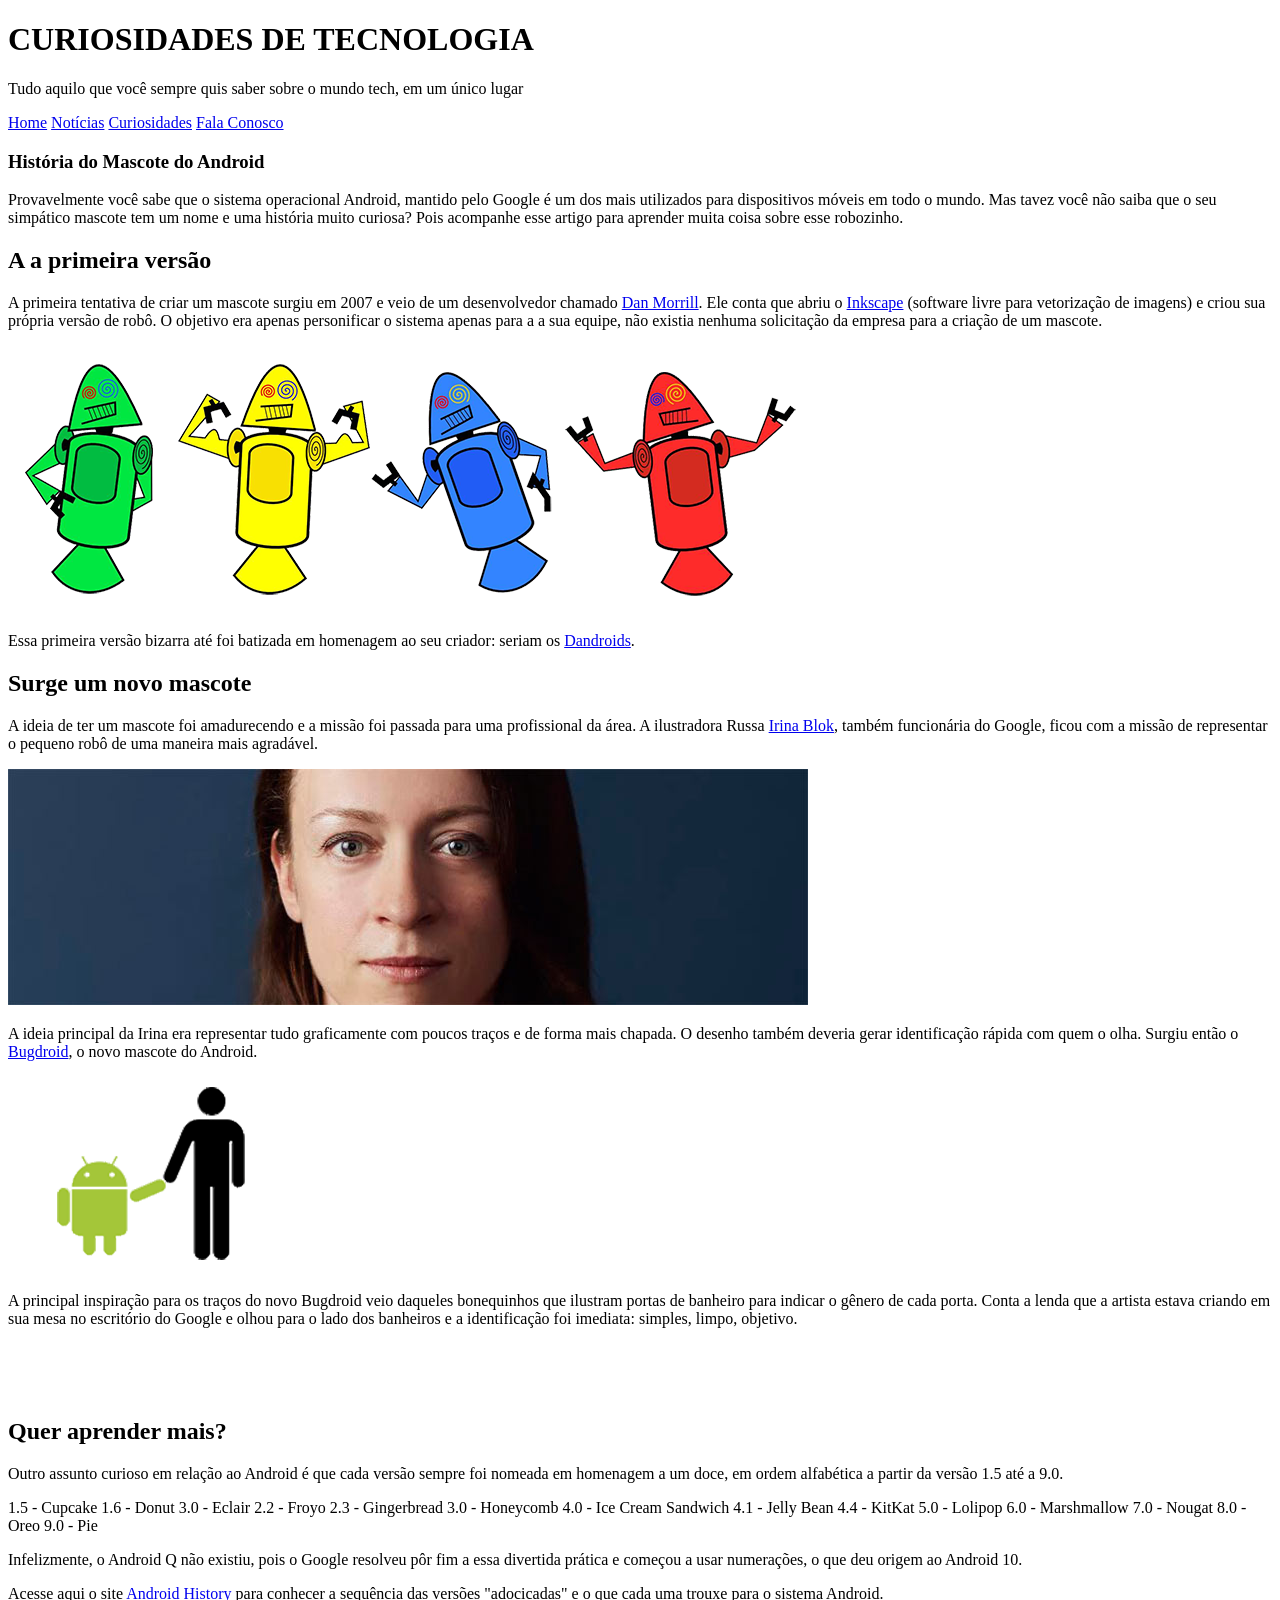
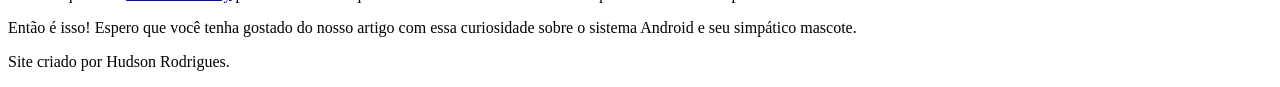
==== index.html @ d916a191 "Novo site" ====
<!DOCTYPE html>
<html lang="pt-br">
<head>
    <meta charset="UTF-8">
    <meta name="viewport" content="width=device-width, initial-scale=1.0">
    <link rel="shortcut icon" href="imagens/favicon.ico" type="image/x-icon">
    <title>Desafio 010</title>
    <link rel="stylesheet" href="header.css">
    <link rel="stylesheet" href="style.css">
</head>
<body>
    <header>
        <span class="txtsread">
            <h1>CURIOSIDADES DE TECNOLOGIA</h1>
            <p>Tudo aquilo que você sempre quis saber sobre o mundo tech, em um único lugar</p>
        </span>
        <nav class="navegacao">
            <a href="#">Home</a>
            <a href="#">Notícias</a>
            <a href="#">Curiosidades</a>
            <a href="#">Fala Conosco</a>
        </nav>
    </header>
    <main class="main">
        <article>
            <section>
                <span class="titulo padd">
                    <h1>História do Mascote do Android</h1>
                </span>
                <span class="paragrafo padd">
                    <p>Provavelmente você sabe que o sistema operacional Android, mantido pelo Google é um dos mais utilizados para dispositivos móveis em todo o mundo. Mas tavez você não saiba que o seu simpático mascote tem um nome e uma história muito curiosa? Pois acompanhe esse artigo para aprender muita coisa sobre esse robozinho.</p>
                </span>
                <span class="tituloh2 padd">
                    <h2>A a primeira versão</h2>
                </span>
                <span class="paragrafo padd">
                    <p>A primeira tentativa de criar um mascote surgiu em 2007 e veio de um desenvolvedor chamado <span class="unic top" ><a href="https://www.google.com/url?sa=t&rct=j&q=&esrc=s&source=web&cd=&cad=rja&uact=8&ved=2ahUKEwjG3u6bkKqLAxVxLbkGHVGGMkYQFnoECCYQAQ&url=https%3A%2F%2Fwww.techtudo.com.br%2Fnoticias%2F2013%2F01%2Fprimeiro-mascote-do-android-e-revelado-por-funcionario-do-google.ghtml&usg=AOvVaw393Q79-t42uDphi3AogfTR&opi=89978449" target="_blank" rel="external">Dan Morrill</a></span>. Ele conta que abriu o <span class="unic top"><a href="https://inkscape.org" target="_blank" rel="external">Inkscape</a></span> (software livre para vetorização de imagens) e criou sua própria versão de robô. O objetivo era apenas personificar o sistema apenas para a a sua equipe, não existia nenhuma solicitação da empresa para a criação de um mascote.</p>
                </span>
            </section>
            <section class="1img">
                <div class="android padd">
                    <img src="imagens/dan-droids.png" alt="mascotes">
                </div>
                <span class="paragrafo padd">
                    <p>Essa primeira versão bizarra até foi batizada em homenagem ao seu criador: seriam os <span class="unic top"><a href="https://www.showmetech.com.br/conheca-os-dandroids-os-quase-mascotes-do-android-felizmente/" target="_blank" rel="external">Dandroids</a></span>.</p>
                </span>
            </section>
            <section>
                <span class="tituloh2 padd">
                    <h2>Surge um novo mascote</h2>
                </span>
                <span class="paragrafo padd">
                    <p>A ideia de ter um mascote foi amadurecendo e a missão foi passada para uma profissional da área. A ilustradora Russa <span class="unic top"><a href="https://en.wikipedia.org/wiki/Irina_Blok" target="_blank" rel="external">Irina Blok</a></span>, também funcionária do Google, ficou com a missão de representar o pequeno robô de uma maneira mais agradável.</p>
                </span>
                <div class="mulher padd">
                    <img src="imagens/irina-blok.jpg" alt="Irina">
                </div>
                <span class="paragrafo padd">
                    <p>A ideia principal da Irina era representar tudo graficamente com poucos traços e de forma mais chapada. O desenho também deveria gerar identificação rápida com quem o olha. Surgiu então o <span class="unic top"><a href="https://www.tecmundo.com.br/android/46241-android-a-historia-da-logo-do-robozinho-mais-famoso-do-mundo-ilustracao-.htm" target="_blank" rel="external">Bugdroid</a></span>, o novo mascote do Android.</p>
                </span>
            </section>
            <section>
                <div class="trimagem padd">
                    <img src="imagens/bugdroid.png" alt="">
                </div>
                <span class="paragrafo padd">
                    <p>A principal inspiração para os traços do novo Bugdroid veio daqueles bonequinhos que ilustram portas de banheiro para indicar o gênero de cada porta. Conta a lenda que a artista estava criando em sua mesa no escritório do Google e olhou para o lado dos banheiros e a identificação foi imediata: simples, limpo, objetivo.</p>
                </span>
            </section>
            <section class="vid">
                <iframe width="50" height="50" src="https://www.youtube.com/embed/l2UDgpLz20M?si=RhOc27vOXHUuQkZ9" title="YouTube video player" frameborder="0" allow="accelerometer; autoplay; clipboard-write; encrypted-media; gyroscope; picture-in-picture; web-share" referrerpolicy="strict-origin-when-cross-origin" allowfullscreen class="video"></iframe>
            </section>
            <section id="paragra" class="padd">
                <span>
                    <h2>Quer aprender mais?</h2>
                </span>
            </section>
            <section class="caixa padd">
                <span class="paragrafo padd">
                    <p>Outro assunto curioso em relação ao Android é que cada versão sempre foi nomeada em homenagem a um doce, em ordem alfabética a partir da versão 1.5 até a 9.0.</p>
                </span>
                <span class="paragrafo padd">
                    <p class="lista">
                        1.5 - Cupcake
                        1.6 - Donut
                        3.0 - Eclair
                        2.2 - Froyo
                        2.3 - Gingerbread
                        3.0 - Honeycomb
                        4.0 - Ice Cream Sandwich
                        4.1 - Jelly Bean
                        4.4 - KitKat
                        5.0 - Lolipop
                        6.0 - Marshmallow
                        7.0 - Nougat
                        8.0 - Oreo
                        9.0 - Pie
                        </p>
                </span>
                <span class="paragrafo padd">
                    <p>Infelizmente, o Android Q não existiu, pois o Google resolveu pôr fim a essa divertida prática e começou a usar numerações, o que deu origem ao Android 10.</p>
                    <p>
                        Acesse aqui o site <span class="and top"><a href="https://www.android.com/intl/pt_br/what-is-android/" target="_blank" rel="external">Android History</a></span> para conhecer a sequência das versões "adocicadas" e o que cada uma trouxe para o sistema Android.
                    </p>
                </span>
            </section>
            <section>
                <span class="paragrafo padd">
                    <p>Então é isso! Espero que você tenha gostado do nosso artigo com essa curiosidade sobre o sistema Android e seu simpático mascote.</p>
                </span>
            </section>
        </article>
    </main>
    <footer>
        <p><span class="unici">Site criado por</span> Hudson Rodrigues.</p>
    </footer>

</body>
</html>
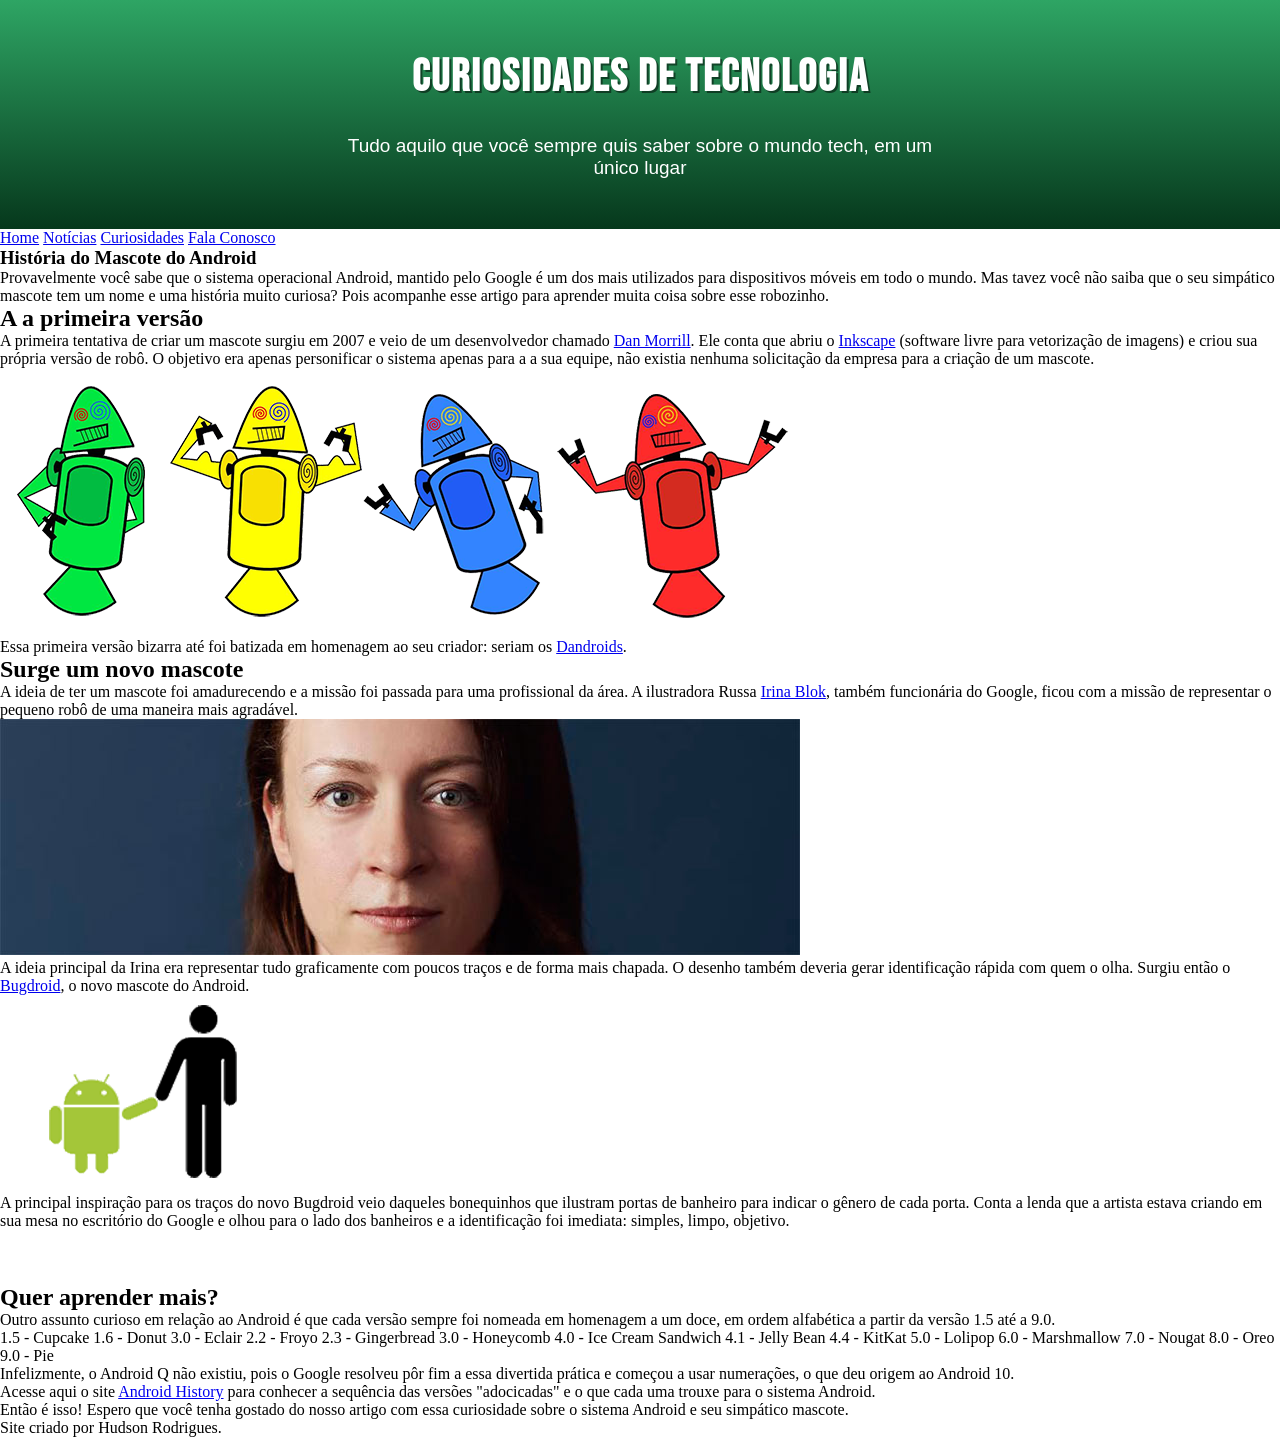
==== commit 9b6d7e15: "remat" ====
--- a/index.html
+++ b/index.html
@@ -6,7 +6,7 @@
     <link rel="shortcut icon" href="imagens/favicon.ico" type="image/x-icon">
     <title>Desafio 010</title>
     <link rel="stylesheet" href="header.css">
-    <link rel="stylesheet" href="style.css">
+    <link rel="stylesheet" href="./estilo/style.css">
 </head>
 <body>
     <header>
@@ -14,13 +14,13 @@
             <h1>CURIOSIDADES DE TECNOLOGIA</h1>
             <p>Tudo aquilo que você sempre quis saber sobre o mundo tech, em um único lugar</p>
         </span>
-        <nav class="navegacao">
+    </header>
+    <nav class="navegacao">
             <a href="#">Home</a>
             <a href="#">Notícias</a>
             <a href="#">Curiosidades</a>
             <a href="#">Fala Conosco</a>
-        </nav>
-    </header>
+    </nav>
     <main class="main">
         <article>
             <section>
--- a/estilo/style.css
+++ b/estilo/style.css
@@ -0,0 +1,40 @@
+@charset "UTF-8";
+
+* {
+    margin: 0px;
+    padding: 0px;
+}
+
+@font-face {
+    font-family: 'Bebas';
+    src: url(../fontes/BebasNeue-Regular.ttf) format('truetype');
+    font-weight: normal;
+    font-style: normal;
+}
+
+header {
+    background-image: linear-gradient(to bottom, #2ea564, #06381c);
+    color: white;
+    padding: 50px;
+    display: flex;
+    justify-content: center;
+    align-items: center;
+}
+
+header h1 {
+    font-family: 'Bebas';
+    text-align: center;
+    margin: auto;
+    font-size: 45px;
+    text-shadow: 2px 2px 0px rgba(0, 0, 0, 0.486);
+    letter-spacing: 2px;
+}
+
+header p {
+    text-align: center;
+    max-width: 600px;
+    margin: auto;
+    margin-top: 30px;
+    font-family: Arial, Helvetica, sans-serif;
+    font-size: 19px;
+}
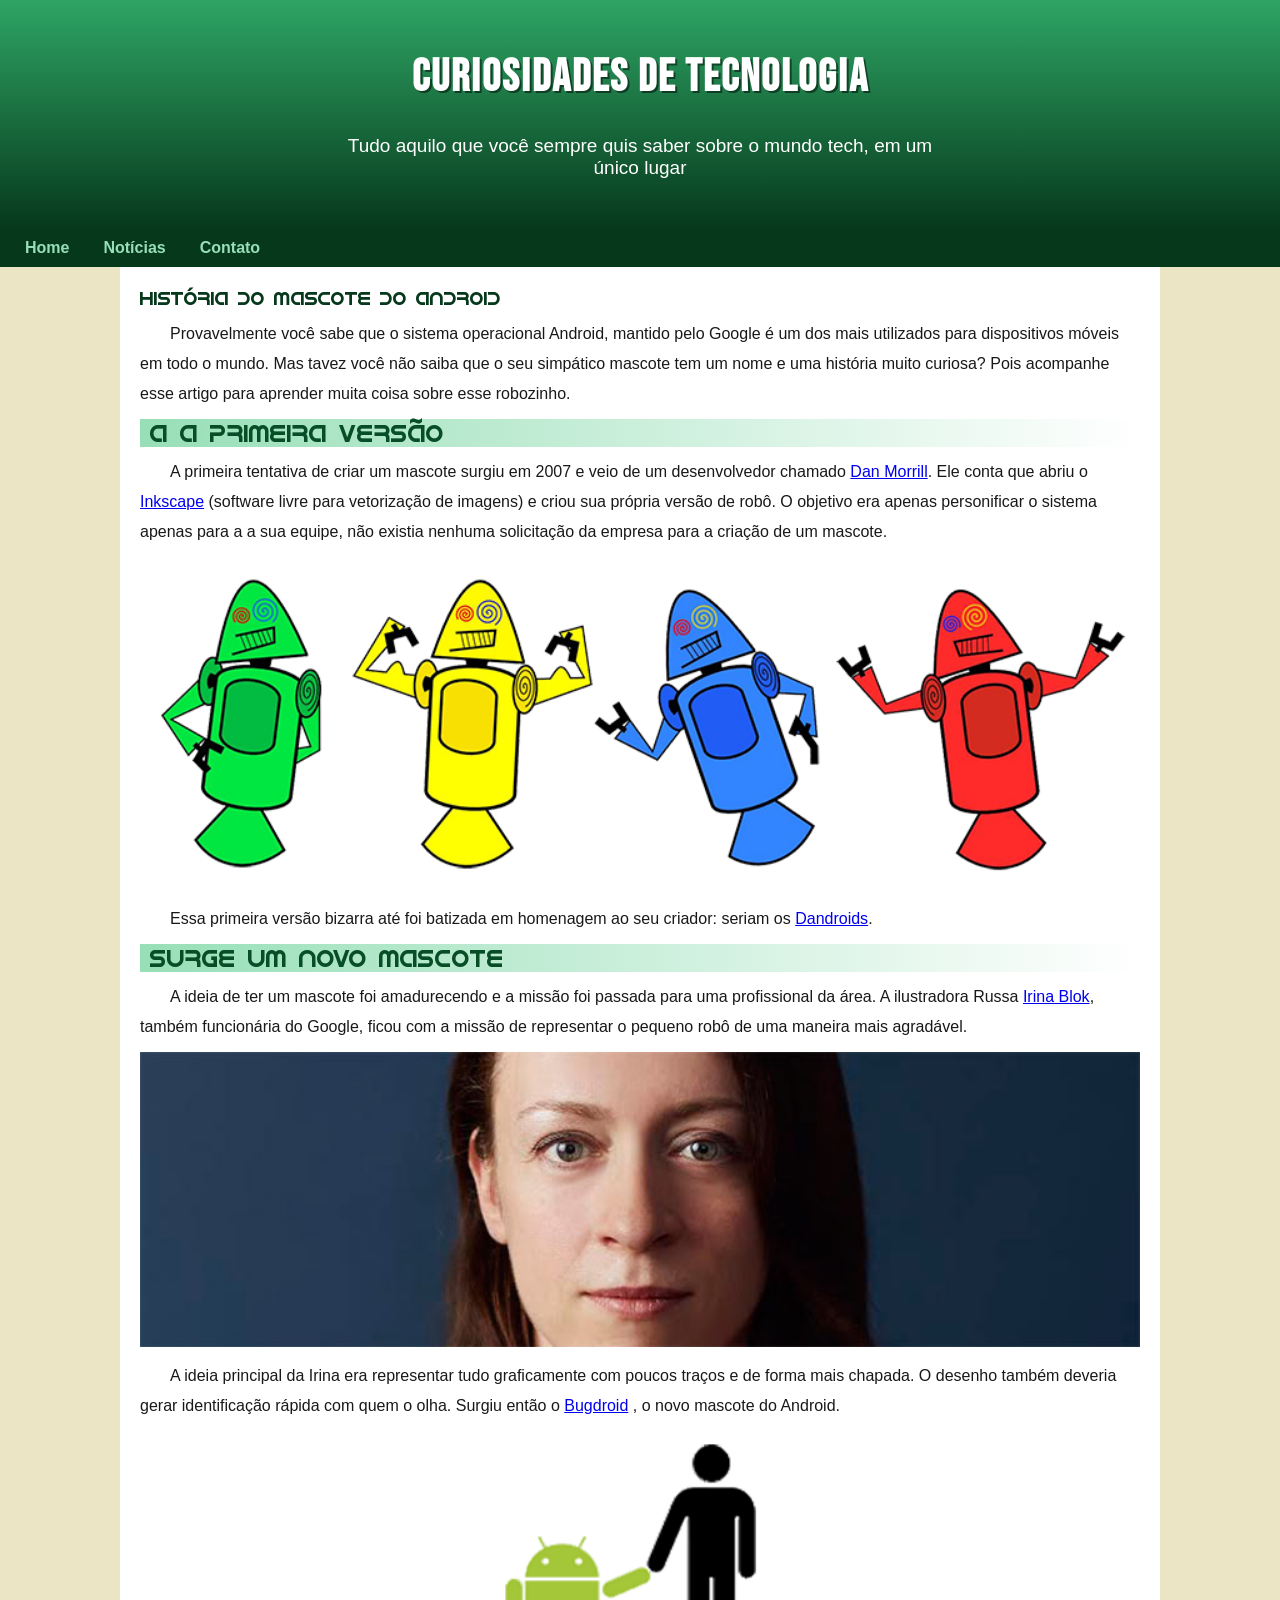
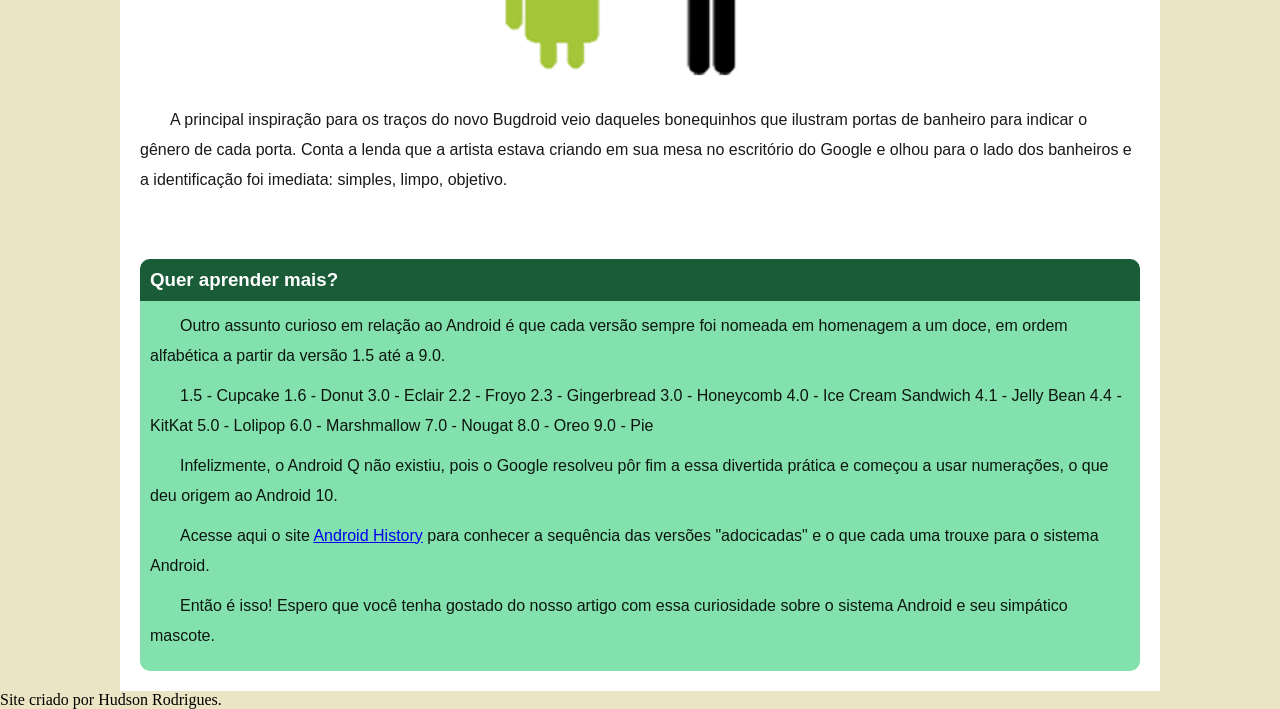
==== commit 40b91a5e: "regnal1" ====
--- a/index.html
+++ b/index.html
@@ -1,5 +1,6 @@
 <!DOCTYPE html>
 <html lang="pt-br">
+
 <head>
     <meta charset="UTF-8">
     <meta name="viewport" content="width=device-width, initial-scale=1.0">
@@ -8,6 +9,7 @@
     <link rel="stylesheet" href="header.css">
     <link rel="stylesheet" href="./estilo/style.css">
 </head>
+
 <body>
     <header>
         <span class="txtsread">
@@ -16,10 +18,9 @@
         </span>
     </header>
     <nav class="navegacao">
-            <a href="#">Home</a>
-            <a href="#">Notícias</a>
-            <a href="#">Curiosidades</a>
-            <a href="#">Fala Conosco</a>
+        <a href="#">Home</a>
+        <a href="#">Notícias</a>
+        <a href="#">Contato</a>
     </nav>
     <main class="main">
         <article>
@@ -28,35 +29,49 @@
                     <h1>História do Mascote do Android</h1>
                 </span>
                 <span class="paragrafo padd">
-                    <p>Provavelmente você sabe que o sistema operacional Android, mantido pelo Google é um dos mais utilizados para dispositivos móveis em todo o mundo. Mas tavez você não saiba que o seu simpático mascote tem um nome e uma história muito curiosa? Pois acompanhe esse artigo para aprender muita coisa sobre esse robozinho.</p>
+                    <p>Provavelmente você sabe que o sistema operacional Android, mantido pelo Google é um dos mais
+                        utilizados para dispositivos móveis em todo o mundo. Mas tavez você não saiba que o seu
+                        simpático mascote tem um nome e uma história muito curiosa? Pois acompanhe esse artigo para
+                        aprender muita coisa sobre esse robozinho.</p>
                 </span>
                 <span class="tituloh2 padd">
                     <h2>A a primeira versão</h2>
                 </span>
                 <span class="paragrafo padd">
-                    <p>A primeira tentativa de criar um mascote surgiu em 2007 e veio de um desenvolvedor chamado <span class="unic top" ><a href="https://www.google.com/url?sa=t&rct=j&q=&esrc=s&source=web&cd=&cad=rja&uact=8&ved=2ahUKEwjG3u6bkKqLAxVxLbkGHVGGMkYQFnoECCYQAQ&url=https%3A%2F%2Fwww.techtudo.com.br%2Fnoticias%2F2013%2F01%2Fprimeiro-mascote-do-android-e-revelado-por-funcionario-do-google.ghtml&usg=AOvVaw393Q79-t42uDphi3AogfTR&opi=89978449" target="_blank" rel="external">Dan Morrill</a></span>. Ele conta que abriu o <span class="unic top"><a href="https://inkscape.org" target="_blank" rel="external">Inkscape</a></span> (software livre para vetorização de imagens) e criou sua própria versão de robô. O objetivo era apenas personificar o sistema apenas para a a sua equipe, não existia nenhuma solicitação da empresa para a criação de um mascote.</p>
+                    <p>A primeira tentativa de criar um mascote surgiu em 2007 e veio de um desenvolvedor chamado <span
+                            class="unic top"><a
+                                href="https://www.google.com/url?sa=t&rct=j&q=&esrc=s&source=web&cd=&cad=rja&uact=8&ved=2ahUKEwjG3u6bkKqLAxVxLbkGHVGGMkYQFnoECCYQAQ&url=https%3A%2F%2Fwww.techtudo.com.br%2Fnoticias%2F2013%2F01%2Fprimeiro-mascote-do-android-e-revelado-por-funcionario-do-google.ghtml&usg=AOvVaw393Q79-t42uDphi3AogfTR&opi=89978449"
+                                target="_blank" rel="external">Dan Morrill</a></span>. Ele conta que abriu o <span
+                            class="unic top"><a href="https://inkscape.org" target="_blank"
+                                rel="external">Inkscape</a></span> (software livre para vetorização de imagens) e criou
+                        sua própria versão de robô. O objetivo era apenas personificar o sistema apenas para a a sua
+                        equipe, não existia nenhuma solicitação da empresa para a criação de um mascote.</p>
                 </span>
             </section>
-            <section class="1img">
-                <div class="android padd">
-                    <img src="imagens/dan-droids.png" alt="mascotes">
-                </div>
+            <picture>
+                <source media="(max-width: 600px)" srcset="imagens/dan-droids-pq.png">
+                <img src="imagens/dan-droids.png" alt="mascotes">
+            </picture>
+            <p>Essa primeira versão bizarra até foi batizada em homenagem ao seu criador: seriam os <span
+                    class="unic top"><a
+                        href="https://www.showmetech.com.br/conheca-os-dandroids-os-quase-mascotes-do-android-felizmente/"
+                        target="_blank" rel="external">Dandroids</a></span>.</p>
+            <section>
+                <h2>Surge um novo mascote</h2>
+                <p>A ideia de ter um mascote foi amadurecendo e a missão foi passada para uma profissional da área.
+                    A ilustradora Russa <span class="unic top"><a href="https://en.wikipedia.org/wiki/Irina_Blok"
+                            target="_blank" rel="external">Irina Blok</a></span>, também funcionária do Google,
+                    ficou com a missão de representar o pequeno robô de uma maneira mais agradável.</p>
+                <picture>
+                    <source media="(max-width: 600px)" srcset="imagens/irina-blok-pq.jpg">
+                    <img src="imagens/irina-blok.jpg" alt="Irina">
+                </picture>
                 <span class="paragrafo padd">
-                    <p>Essa primeira versão bizarra até foi batizada em homenagem ao seu criador: seriam os <span class="unic top"><a href="https://www.showmetech.com.br/conheca-os-dandroids-os-quase-mascotes-do-android-felizmente/" target="_blank" rel="external">Dandroids</a></span>.</p>
-                </span>
-            </section>
-            <section>
-                <span class="tituloh2 padd">
-                    <h2>Surge um novo mascote</h2>
-                </span>
-                <span class="paragrafo padd">
-                    <p>A ideia de ter um mascote foi amadurecendo e a missão foi passada para uma profissional da área. A ilustradora Russa <span class="unic top"><a href="https://en.wikipedia.org/wiki/Irina_Blok" target="_blank" rel="external">Irina Blok</a></span>, também funcionária do Google, ficou com a missão de representar o pequeno robô de uma maneira mais agradável.</p>
-                </span>
-                <div class="mulher padd">
-                    <img src="imagens/irina-blok.jpg" alt="Irina">
-                </div>
-                <span class="paragrafo padd">
-                    <p>A ideia principal da Irina era representar tudo graficamente com poucos traços e de forma mais chapada. O desenho também deveria gerar identificação rápida com quem o olha. Surgiu então o <span class="unic top"><a href="https://www.tecmundo.com.br/android/46241-android-a-historia-da-logo-do-robozinho-mais-famoso-do-mundo-ilustracao-.htm" target="_blank" rel="external">Bugdroid</a></span>, o novo mascote do Android.</p>
+                    <p>A ideia principal da Irina era representar tudo graficamente com poucos traços e de forma mais
+                        chapada. O desenho também deveria gerar identificação rápida com quem o olha. Surgiu então o
+                        <a href="https://www.tecmundo.com.br/android/46241-android-a-historia-da-logo-do-robozinho-mais-famoso-do-mundo-ilustracao-.htm"
+                            target="_blank" rel="external">Bugdroid</a>
+                </span>, o novo mascote do Android.</p>
                 </span>
             </section>
             <section>
@@ -64,51 +79,50 @@
                     <img src="imagens/bugdroid.png" alt="">
                 </div>
                 <span class="paragrafo padd">
-                    <p>A principal inspiração para os traços do novo Bugdroid veio daqueles bonequinhos que ilustram portas de banheiro para indicar o gênero de cada porta. Conta a lenda que a artista estava criando em sua mesa no escritório do Google e olhou para o lado dos banheiros e a identificação foi imediata: simples, limpo, objetivo.</p>
+                    <p>A principal inspiração para os traços do novo Bugdroid veio daqueles bonequinhos que ilustram
+                        portas de banheiro para indicar o gênero de cada porta. Conta a lenda que a artista estava
+                        criando em sua mesa no escritório do Google e olhou para o lado dos banheiros e a identificação
+                        foi imediata: simples, limpo, objetivo.</p>
                 </span>
             </section>
             <section class="vid">
-                <iframe width="50" height="50" src="https://www.youtube.com/embed/l2UDgpLz20M?si=RhOc27vOXHUuQkZ9" title="YouTube video player" frameborder="0" allow="accelerometer; autoplay; clipboard-write; encrypted-media; gyroscope; picture-in-picture; web-share" referrerpolicy="strict-origin-when-cross-origin" allowfullscreen class="video"></iframe>
+                <iframe width="50" height="50" src="https://www.youtube.com/embed/l2UDgpLz20M?si=RhOc27vOXHUuQkZ9"
+                    title="YouTube video player" frameborder="0"
+                    allow="accelerometer; autoplay; clipboard-write; encrypted-media; gyroscope; picture-in-picture; web-share"
+                    referrerpolicy="strict-origin-when-cross-origin" allowfullscreen class="video"></iframe>
             </section>
-            <section id="paragra" class="padd">
-                <span>
-                    <h2>Quer aprender mais?</h2>
-                </span>
-            </section>
-            <section class="caixa padd">
-                <span class="paragrafo padd">
-                    <p>Outro assunto curioso em relação ao Android é que cada versão sempre foi nomeada em homenagem a um doce, em ordem alfabética a partir da versão 1.5 até a 9.0.</p>
-                </span>
-                <span class="paragrafo padd">
-                    <p class="lista">
-                        1.5 - Cupcake
-                        1.6 - Donut
-                        3.0 - Eclair
-                        2.2 - Froyo
-                        2.3 - Gingerbread
-                        3.0 - Honeycomb
-                        4.0 - Ice Cream Sandwich
-                        4.1 - Jelly Bean
-                        4.4 - KitKat
-                        5.0 - Lolipop
-                        6.0 - Marshmallow
-                        7.0 - Nougat
-                        8.0 - Oreo
-                        9.0 - Pie
-                        </p>
-                </span>
-                <span class="paragrafo padd">
-                    <p>Infelizmente, o Android Q não existiu, pois o Google resolveu pôr fim a essa divertida prática e começou a usar numerações, o que deu origem ao Android 10.</p>
-                    <p>
-                        Acesse aqui o site <span class="and top"><a href="https://www.android.com/intl/pt_br/what-is-android/" target="_blank" rel="external">Android History</a></span> para conhecer a sequência das versões "adocicadas" e o que cada uma trouxe para o sistema Android.
-                    </p>
-                </span>
-            </section>
-            <section>
-                <span class="paragrafo padd">
-                    <p>Então é isso! Espero que você tenha gostado do nosso artigo com essa curiosidade sobre o sistema Android e seu simpático mascote.</p>
-                </span>
-            </section>
+            <aside>
+                <h3>Quer aprender mais?</h3>
+                <p>Outro assunto curioso em relação ao Android é que cada versão sempre foi nomeada em homenagem a
+                    um doce, em ordem alfabética a partir da versão 1.5 até a 9.0.</p>
+                <p class="lista">
+                    1.5 - Cupcake
+                    1.6 - Donut
+                    3.0 - Eclair
+                    2.2 - Froyo
+                    2.3 - Gingerbread
+                    3.0 - Honeycomb
+                    4.0 - Ice Cream Sandwich
+                    4.1 - Jelly Bean
+                    4.4 - KitKat
+                    5.0 - Lolipop
+                    6.0 - Marshmallow
+                    7.0 - Nougat
+                    8.0 - Oreo
+                    9.0 - Pie
+                </p>
+                <p>Infelizmente, o Android Q não existiu, pois o Google resolveu pôr fim a essa divertida prática e
+                    começou a usar numerações, o que deu origem ao Android 10.</p>
+                <p>
+                    Acesse aqui o site <span class="and top"><a href="https://www.android.com/intl/pt_br/what-is-android/"
+                            target="_blank" rel="external">Android History</a></span> para conhecer a sequência das versões
+                    "adocicadas" e o que cada uma trouxe para o sistema Android.
+                </p>
+                <p>Então é isso! Espero que você tenha gostado do nosso artigo com essa curiosidade sobre o sistema
+                    Android e seu simpático mascote.</p>
+            </aside>
+
+
         </article>
     </main>
     <footer>
@@ -116,4 +130,5 @@
     </footer>
 
 </body>
+
 </html>
--- a/estilo/style.css
+++ b/estilo/style.css
@@ -3,6 +3,11 @@
 * {
     margin: 0px;
     padding: 0px;
+}
+
+@font-face {
+    font-family: 'Mascote';
+    src: url(../fontes/idroid.otf);
 }
 
 @font-face {
@@ -37,4 +42,84 @@
     margin-top: 30px;
     font-family: Arial, Helvetica, sans-serif;
     font-size: 19px;
+}
+
+nav {
+    background-color: #06381c;
+    word-spacing: 10px;
+    padding: 10px 10px 10px 15px;
+}
+
+nav a {
+    color: #97dfb7;
+    font-family: Arial, Helvetica, sans-serif;
+    font-weight: bold;
+    text-decoration: none;
+    padding: 10px 10px 10px 10px;
+}
+
+nav a:hover {
+    background-color: #97dfb7;
+    border-radius: 5px;
+    color: #06381c;
+}
+
+body {
+    background-color: #ebe5c5;
+}
+
+main {
+    min-width: 300px;
+    max-width: 1000px;
+    margin: auto;
+    background-color: white;
+    padding: 20px;
+    
+}
+
+article h1 {
+    font-family: 'Mascote';
+    font-weight: normal;
+    color: #06381c;
+}
+
+article p {
+    font-family: Arial, Helvetica, sans-serif;
+    text-indent: 30px;
+    line-height: 30px;
+    color: #000000e7;
+    margin: 10px 0px 10px 0px;
+    font-size: 1em;
+}
+
+article h2 {
+    font-family: 'Mascote';
+    font-weight: normal;
+    text-indent: 10px;
+    background-image: linear-gradient(to right, #97dfb7, transparent);
+    color: #074d26;
+}
+
+main img {
+    width: 100%;
+}
+
+div.trimagem {
+    min-width: 100px;
+    max-width: 400px;
+    margin: auto;
+}
+
+aside {
+    background-color: #83e1ad;
+    border-radius: 10px;
+    padding: 10px;
+}
+aside h3 {
+    font-family: Arial, Helvetica, sans-serif;
+    background-color: #1a5c37;
+    margin: -10px -10px 0px -10px;
+    padding: 10px;
+    border-radius: 10px 10px 0px 0px;
+    color: white;
 }
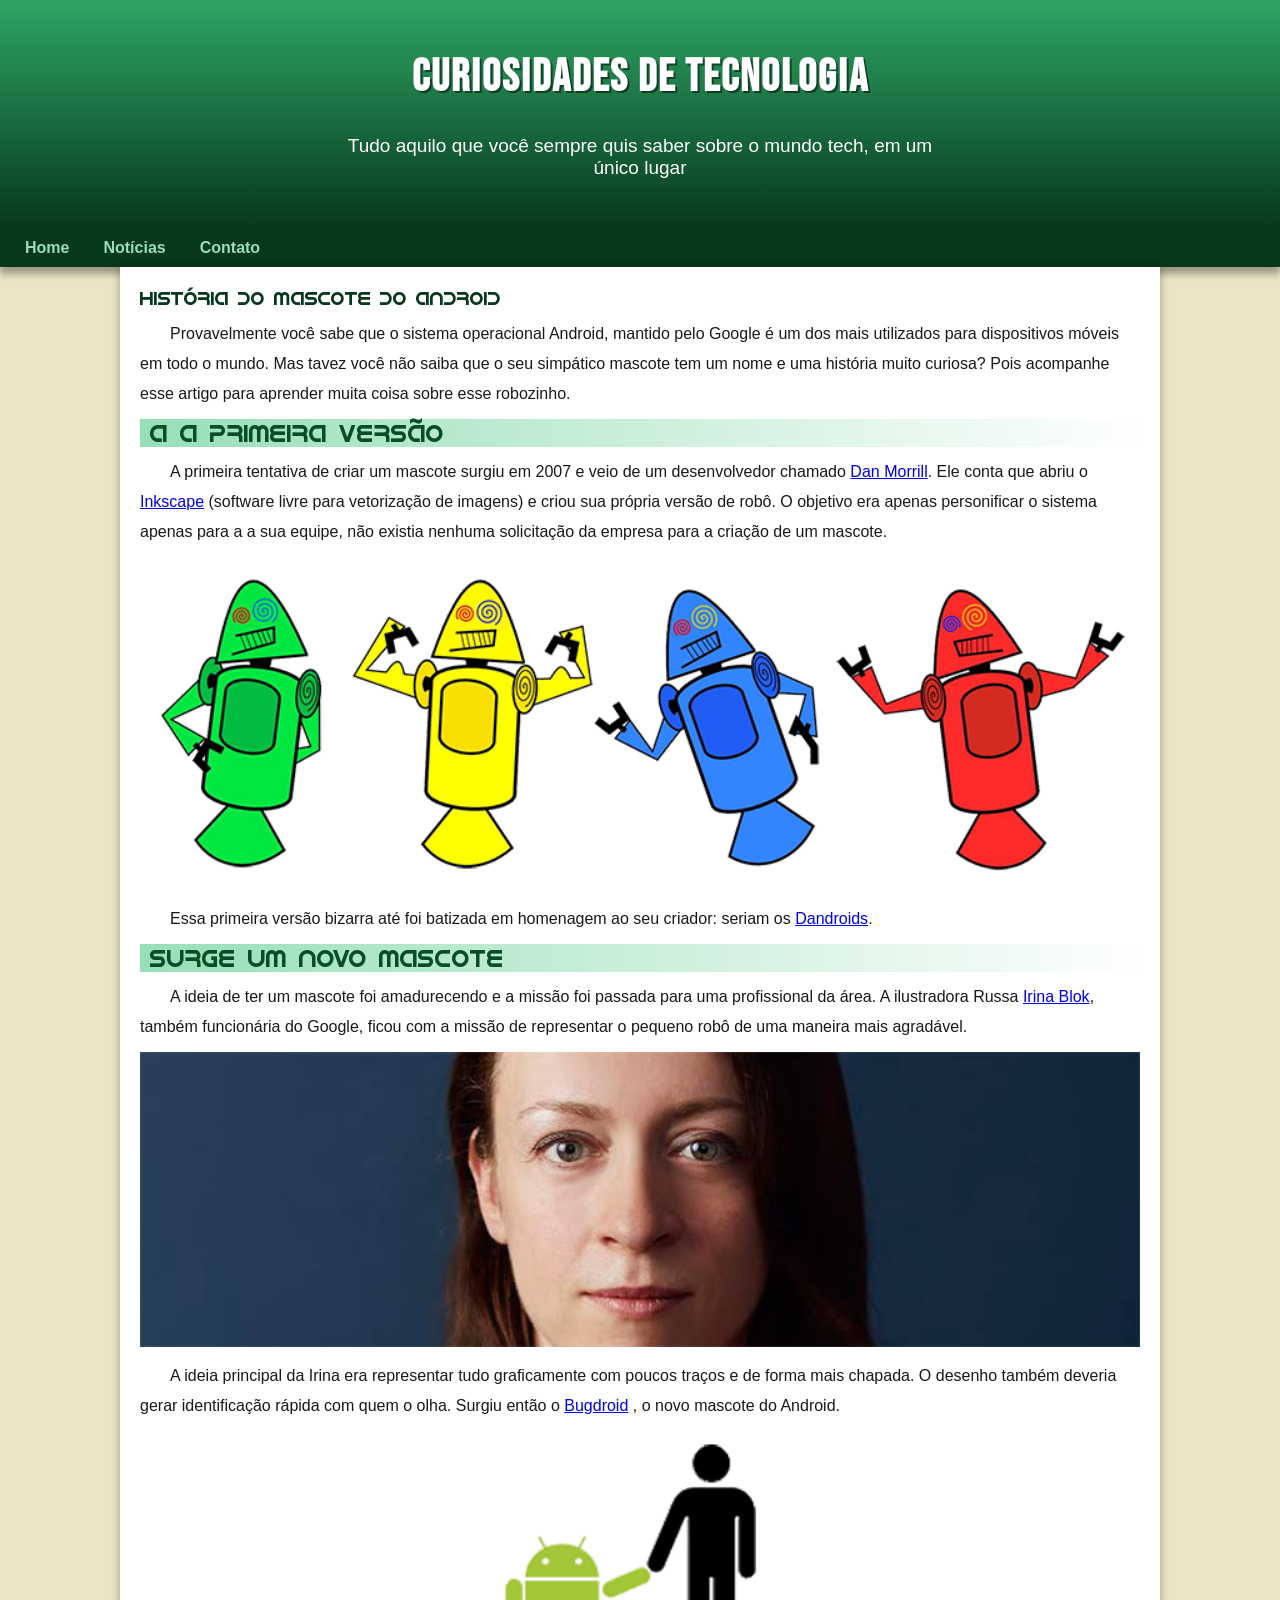
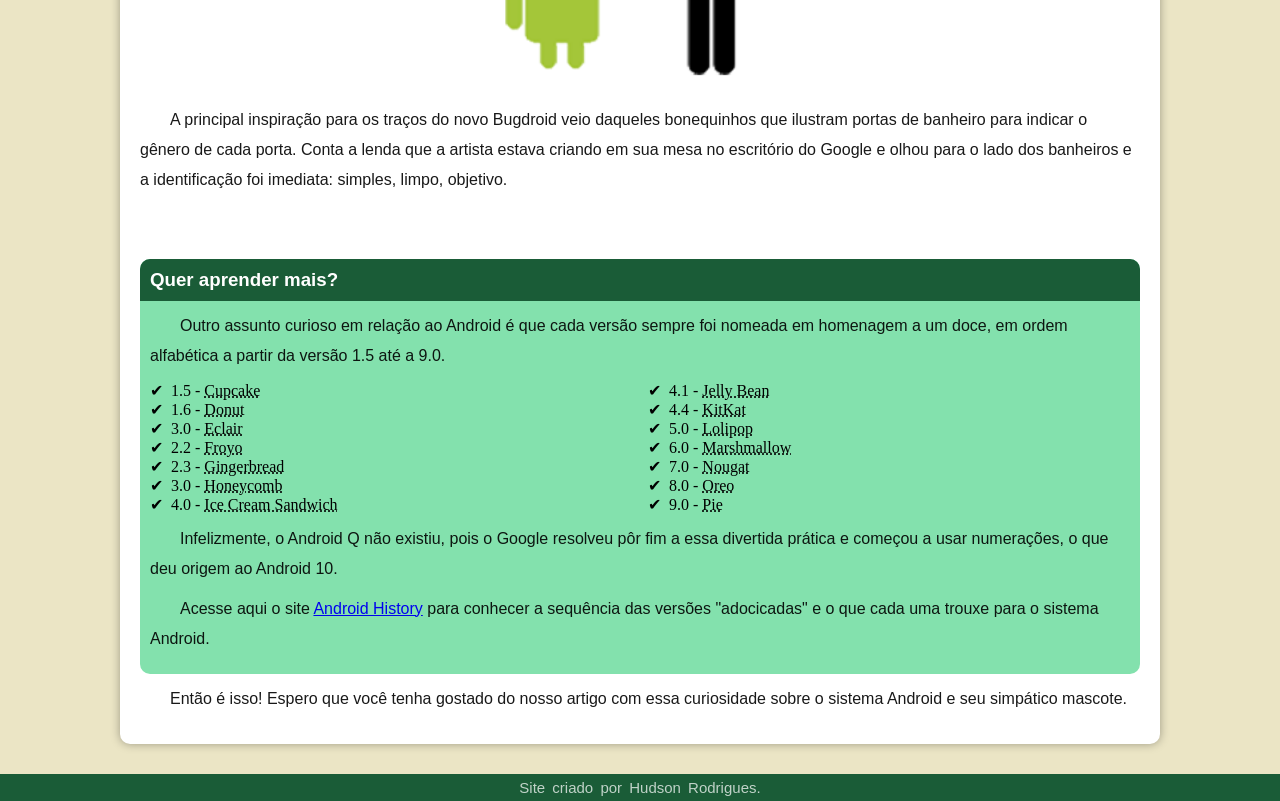
==== commit 8d2dfd42: "reload2" ====
--- a/index.html
+++ b/index.html
@@ -95,22 +95,23 @@
                 <h3>Quer aprender mais?</h3>
                 <p>Outro assunto curioso em relação ao Android é que cada versão sempre foi nomeada em homenagem a
                     um doce, em ordem alfabética a partir da versão 1.5 até a 9.0.</p>
-                <p class="lista">
-                    1.5 - Cupcake
-                    1.6 - Donut
-                    3.0 - Eclair
-                    2.2 - Froyo
-                    2.3 - Gingerbread
-                    3.0 - Honeycomb
-                    4.0 - Ice Cream Sandwich
-                    4.1 - Jelly Bean
-                    4.4 - KitKat
-                    5.0 - Lolipop
-                    6.0 - Marshmallow
-                    7.0 - Nougat
-                    8.0 - Oreo
-                    9.0 - Pie
-                </p>
+                    <ul>
+                        <li>1.5 - <abbr title="Bolo de Copo">Cupcake</abbr></li>
+                        <li>1.6 - <abbr title="Rosquinha">Donut</abbr></li>
+                        <li>3.0 - <abbr title="Bomba">Eclair</abbr></li>
+                        <li>2.2 - <abbr title="Iogurte Congelado">Froyo</abbr></li>
+                        <li>2.3 - <abbr title="Biscoito de Gengibre">Gingerbread</abbr></li>
+                        <li>3.0 - <abbr title="Favo de Mel">Honeycomb</abbr></li>
+                        <li>4.0 - <abbr title="Sandwich de Sorvete">Ice Cream Sandwich</abbr></li>
+                        <li>4.1 - <abbr title="Jujuba">Jelly Bean</abbr></li>
+                        <li>4.4 - <abbr title="Kitkat">KitKat</abbr></li>
+                        <li>5.0 - <abbr title="Pirulito">Lolipop</abbr></li>
+                        <li>6.0 - <abbr title="Marshmallow">Marshmallow</abbr></li>
+                        <li>7.0 - <abbr title="Torrone">Nougat</abbr></li>
+                        <li>8.0 - <abbr title="Oreo">Oreo</abbr></li>
+                        <li>9.0 - <abbr title="Torta">Pie</abbr></li>
+
+                    </ul>
                 <p>Infelizmente, o Android Q não existiu, pois o Google resolveu pôr fim a essa divertida prática e
                     começou a usar numerações, o que deu origem ao Android 10.</p>
                 <p>
@@ -118,10 +119,9 @@
                             target="_blank" rel="external">Android History</a></span> para conhecer a sequência das versões
                     "adocicadas" e o que cada uma trouxe para o sistema Android.
                 </p>
-                <p>Então é isso! Espero que você tenha gostado do nosso artigo com essa curiosidade sobre o sistema
-                    Android e seu simpático mascote.</p>
             </aside>
-
+            <p>Então é isso! Espero que você tenha gostado do nosso artigo com essa curiosidade sobre o sistema
+            Android e seu simpático mascote.</p>
 
         </article>
     </main>
--- a/estilo/style.css
+++ b/estilo/style.css
@@ -48,6 +48,7 @@
     background-color: #06381c;
     word-spacing: 10px;
     padding: 10px 10px 10px 15px;
+    box-shadow: 0px 7px 7px rgba(0, 0, 0, 0.336);
 }
 
 nav a {
@@ -74,7 +75,8 @@
     margin: auto;
     background-color: white;
     padding: 20px;
-    
+    border-radius: 0px 0px 10px 10px;
+    box-shadow: 0px 0px 10px rgba(0, 0, 0, 0.336);
 }
 
 article h1 {
@@ -122,4 +124,22 @@
     padding: 10px;
     border-radius: 10px 10px 0px 0px;
     color: white;
+}
+
+ul {
+    columns: 2;
+    list-style-position: inside;
+    list-style-type: '\2714\00a0\00a0';
+}
+
+footer {
+    font-family: Arial, Helvetica, sans-serif;
+    background-color: #1a5c37;
+    color: rgba(255, 255, 255, 0.726);
+    padding: 5px;
+    margin-top: 30px;
+    text-align: center;
+    font-size: 15px;
+    word-spacing: 3px;
+
 }
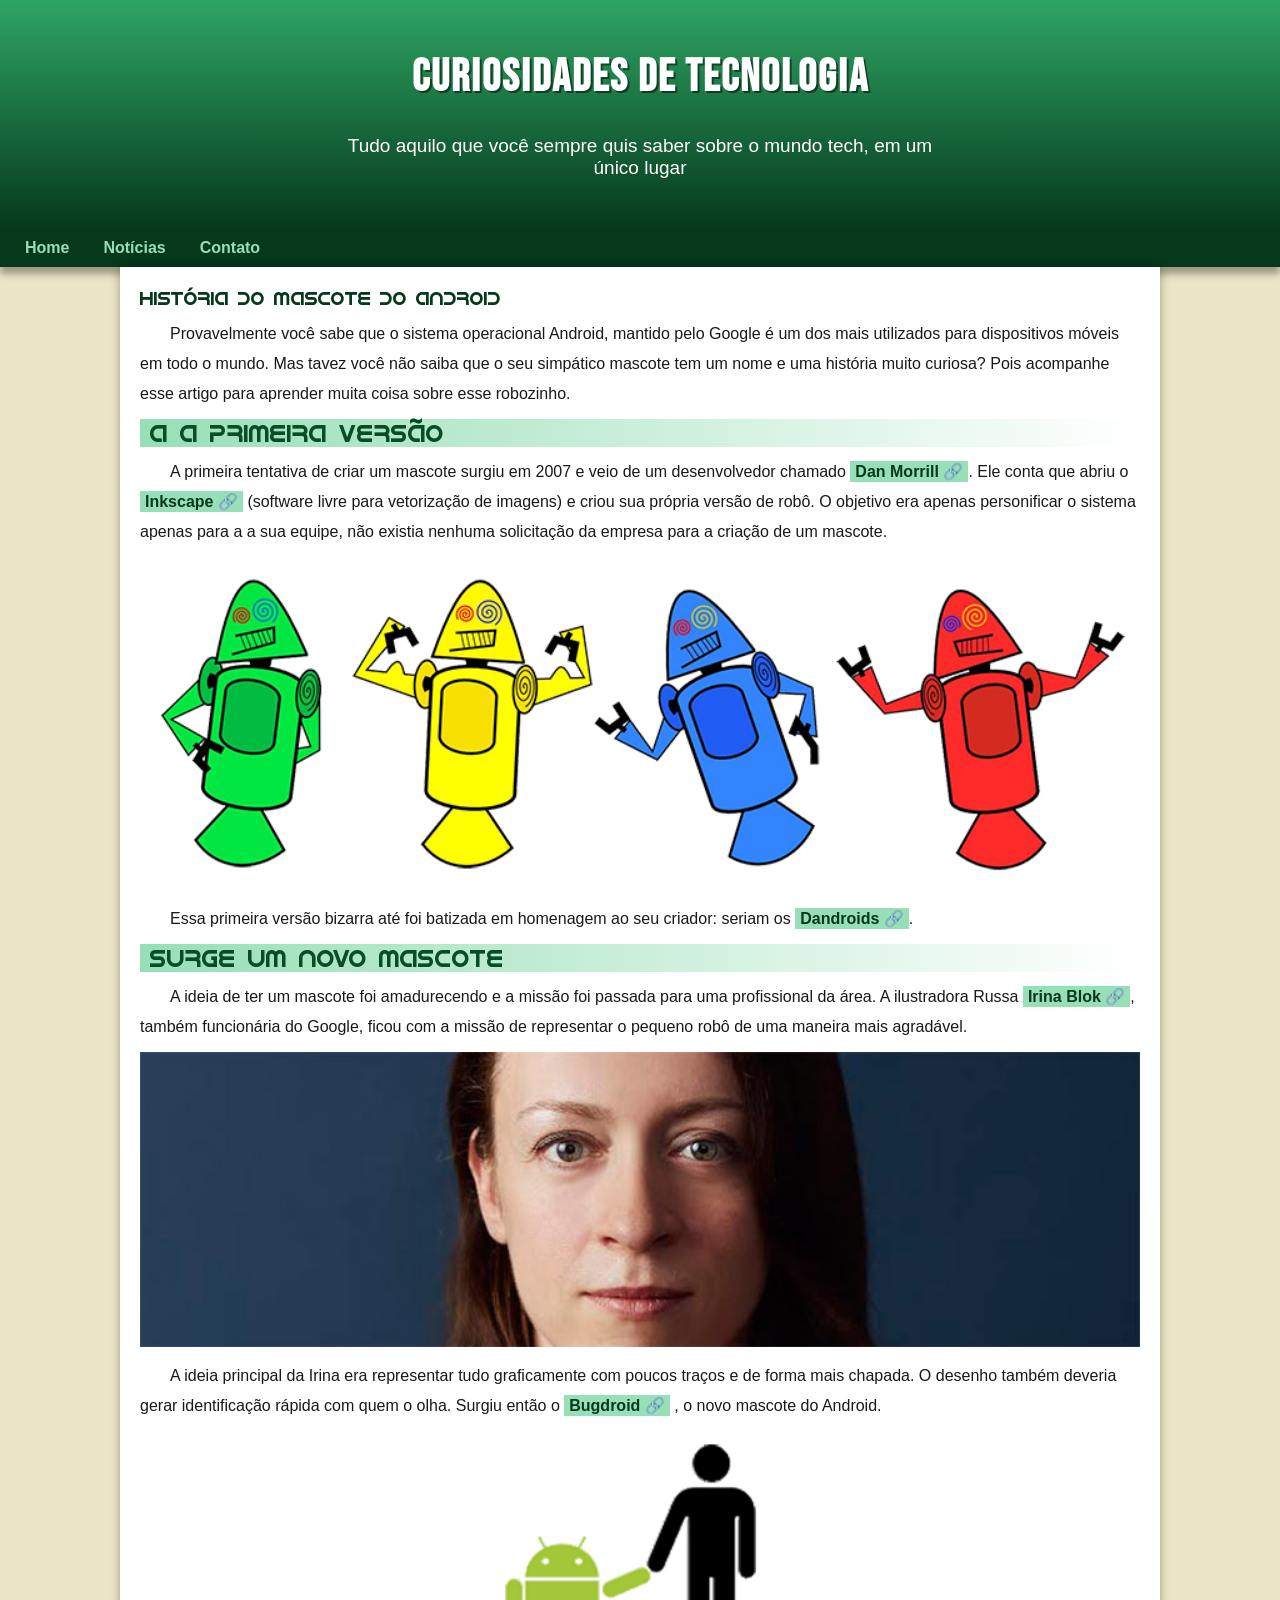
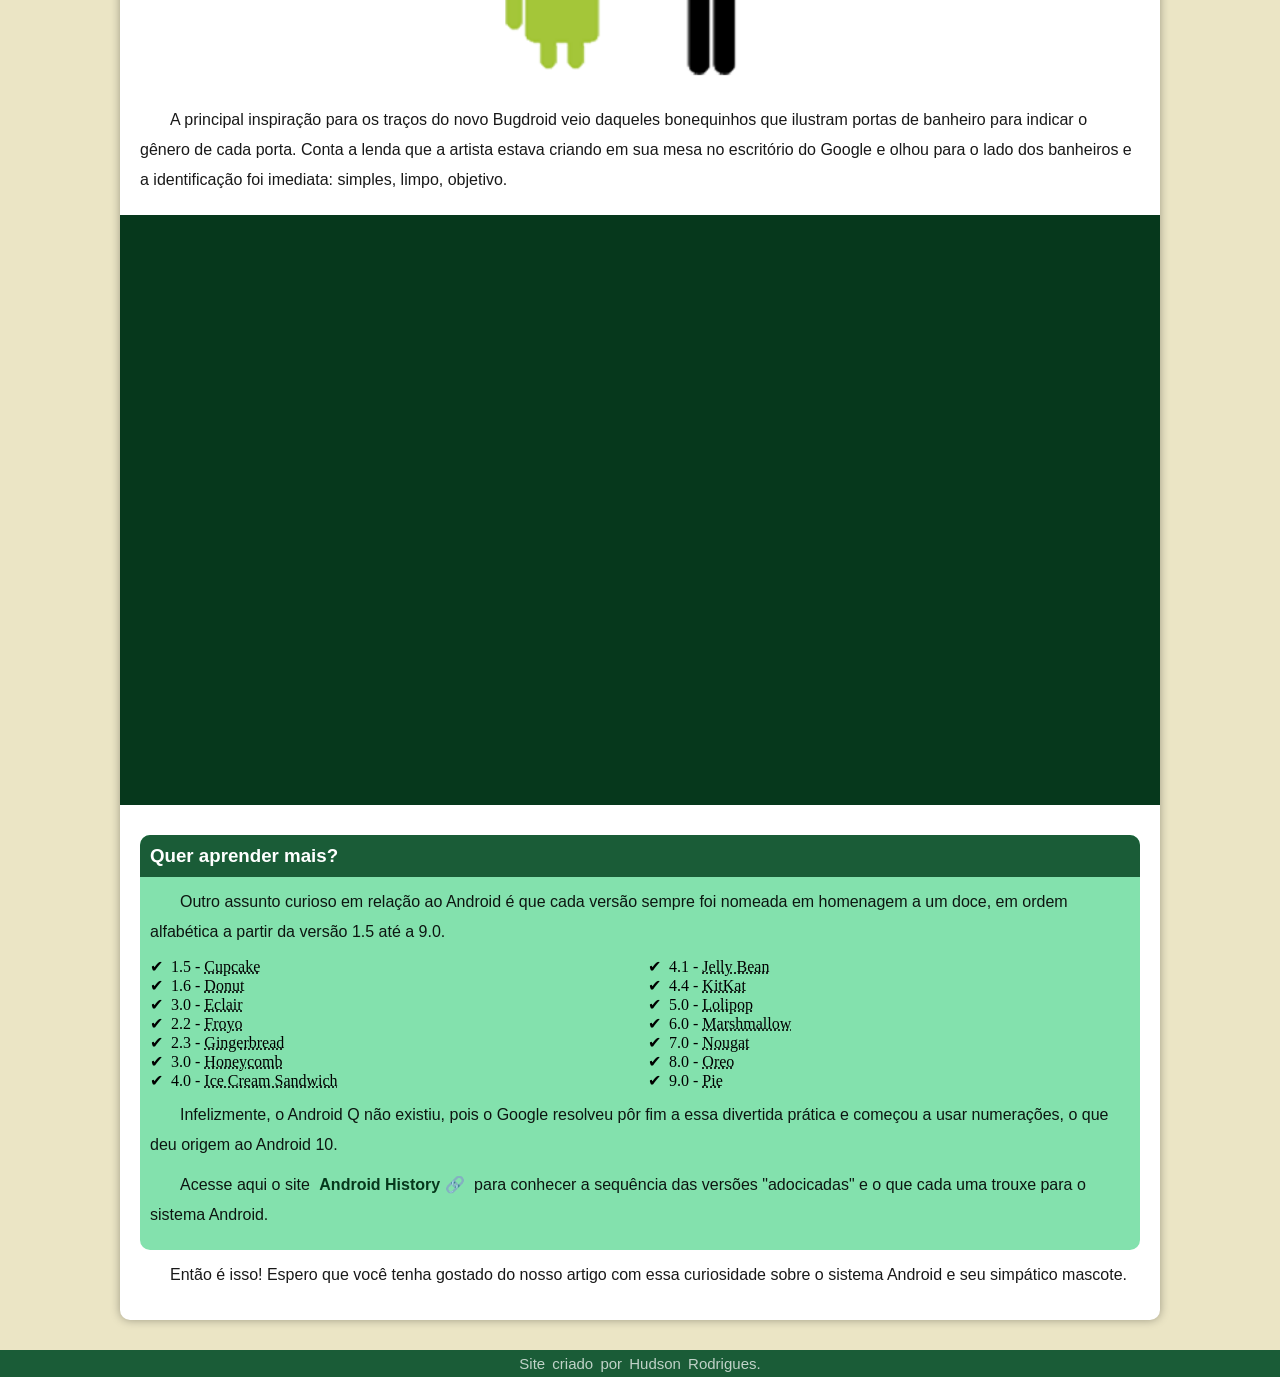
==== commit a8e99efb: "reload3" ====
--- a/index.html
+++ b/index.html
@@ -38,12 +38,10 @@
                     <h2>A a primeira versão</h2>
                 </span>
                 <span class="paragrafo padd">
-                    <p>A primeira tentativa de criar um mascote surgiu em 2007 e veio de um desenvolvedor chamado <span
-                            class="unic top"><a
+                    <p>A primeira tentativa de criar um mascote surgiu em 2007 e veio de um desenvolvedor chamado <a
                                 href="https://www.google.com/url?sa=t&rct=j&q=&esrc=s&source=web&cd=&cad=rja&uact=8&ved=2ahUKEwjG3u6bkKqLAxVxLbkGHVGGMkYQFnoECCYQAQ&url=https%3A%2F%2Fwww.techtudo.com.br%2Fnoticias%2F2013%2F01%2Fprimeiro-mascote-do-android-e-revelado-por-funcionario-do-google.ghtml&usg=AOvVaw393Q79-t42uDphi3AogfTR&opi=89978449"
-                                target="_blank" rel="external">Dan Morrill</a></span>. Ele conta que abriu o <span
-                            class="unic top"><a href="https://inkscape.org" target="_blank"
-                                rel="external">Inkscape</a></span> (software livre para vetorização de imagens) e criou
+                                target="_blank" rel="external" class="externo">Dan Morrill</a>. Ele conta que abriu o <a href="https://inkscape.org" target="_blank"
+                                rel="external" class="externo">Inkscape</a> (software livre para vetorização de imagens) e criou
                         sua própria versão de robô. O objetivo era apenas personificar o sistema apenas para a a sua
                         equipe, não existia nenhuma solicitação da empresa para a criação de um mascote.</p>
                 </span>
@@ -52,15 +50,14 @@
                 <source media="(max-width: 600px)" srcset="imagens/dan-droids-pq.png">
                 <img src="imagens/dan-droids.png" alt="mascotes">
             </picture>
-            <p>Essa primeira versão bizarra até foi batizada em homenagem ao seu criador: seriam os <span
-                    class="unic top"><a
-                        href="https://www.showmetech.com.br/conheca-os-dandroids-os-quase-mascotes-do-android-felizmente/"
-                        target="_blank" rel="external">Dandroids</a></span>.</p>
+            <p>Essa primeira versão bizarra até foi batizada em homenagem ao seu criador: seriam os 
+                <a href="https://www.showmetech.com.br/conheca-os-dandroids-os-quase-mascotes-do-android-felizmente/"
+                        target="_blank" rel="external" class="externo">Dandroids</a>.</p>
             <section>
                 <h2>Surge um novo mascote</h2>
                 <p>A ideia de ter um mascote foi amadurecendo e a missão foi passada para uma profissional da área.
-                    A ilustradora Russa <span class="unic top"><a href="https://en.wikipedia.org/wiki/Irina_Blok"
-                            target="_blank" rel="external">Irina Blok</a></span>, também funcionária do Google,
+                    A ilustradora Russa <a href="https://en.wikipedia.org/wiki/Irina_Blok"
+                            target="_blank" rel="external" class="externo">Irina Blok</a>, também funcionária do Google,
                     ficou com a missão de representar o pequeno robô de uma maneira mais agradável.</p>
                 <picture>
                     <source media="(max-width: 600px)" srcset="imagens/irina-blok-pq.jpg">
@@ -70,7 +67,7 @@
                     <p>A ideia principal da Irina era representar tudo graficamente com poucos traços e de forma mais
                         chapada. O desenho também deveria gerar identificação rápida com quem o olha. Surgiu então o
                         <a href="https://www.tecmundo.com.br/android/46241-android-a-historia-da-logo-do-robozinho-mais-famoso-do-mundo-ilustracao-.htm"
-                            target="_blank" rel="external">Bugdroid</a>
+                            target="_blank" rel="external" class="externo">Bugdroid</a>
                 </span>, o novo mascote do Android.</p>
                 </span>
             </section>
@@ -85,12 +82,9 @@
                         foi imediata: simples, limpo, objetivo.</p>
                 </span>
             </section>
-            <section class="vid">
-                <iframe width="50" height="50" src="https://www.youtube.com/embed/l2UDgpLz20M?si=RhOc27vOXHUuQkZ9"
-                    title="YouTube video player" frameborder="0"
-                    allow="accelerometer; autoplay; clipboard-write; encrypted-media; gyroscope; picture-in-picture; web-share"
-                    referrerpolicy="strict-origin-when-cross-origin" allowfullscreen class="video"></iframe>
-            </section>
+                <div class="video">
+                    <iframe width="560" height="315" src="https://www.youtube.com/embed/l2UDgpLz20M?si=YwT1Rt2WdNpuzRqK" title="YouTube video player" frameborder="0" allow="accelerometer; autoplay; clipboard-write; encrypted-media; gyroscope; picture-in-picture; web-share" referrerpolicy="strict-origin-when-cross-origin" allowfullscreen></iframe>
+                </div>
             <aside>
                 <h3>Quer aprender mais?</h3>
                 <p>Outro assunto curioso em relação ao Android é que cada versão sempre foi nomeada em homenagem a
@@ -115,8 +109,8 @@
                 <p>Infelizmente, o Android Q não existiu, pois o Google resolveu pôr fim a essa divertida prática e
                     começou a usar numerações, o que deu origem ao Android 10.</p>
                 <p>
-                    Acesse aqui o site <span class="and top"><a href="https://www.android.com/intl/pt_br/what-is-android/"
-                            target="_blank" rel="external">Android History</a></span> para conhecer a sequência das versões
+                    Acesse aqui o site <a href="https://www.android.com/intl/pt_br/what-is-android/"
+                            target="_blank" rel="external" class="externo">Android History</a> para conhecer a sequência das versões
                     "adocicadas" e o que cada uma trouxe para o sistema Android.
                 </p>
             </aside>
--- a/estilo/style.css
+++ b/estilo/style.css
@@ -106,6 +106,24 @@
     width: 100%;
 }
 
+article  a {
+    font-family: Arial, Helvetica, sans-serif;
+    color: #06381c;
+    background-color: #97dfb7;
+    padding: 2px 5px 2px 5px;
+    font-weight: bolder;
+    text-decoration: none;
+    list-style-type: '\2714\00a0\00a0';
+}
+
+aside a{
+    background-color: transparent;
+}
+
+a.externo::after {
+    content: '\00a0\1f517';
+}
+
 div.trimagem {
     min-width: 100px;
     max-width: 400px;
@@ -132,6 +150,22 @@
     list-style-type: '\2714\00a0\00a0';
 }
 
+div.video {
+    background-color: #06381c;
+    margin: 20px -20px 30px -20px;
+    padding: 0px;
+    padding-bottom: 59%;
+    position: relative;
+}
+
+div.video iframe {
+    position: absolute;
+    top: 5%;
+    left: 5%;
+    width: 90%;
+    height: 90%;
+}
+
 footer {
     font-family: Arial, Helvetica, sans-serif;
     background-color: #1a5c37;
